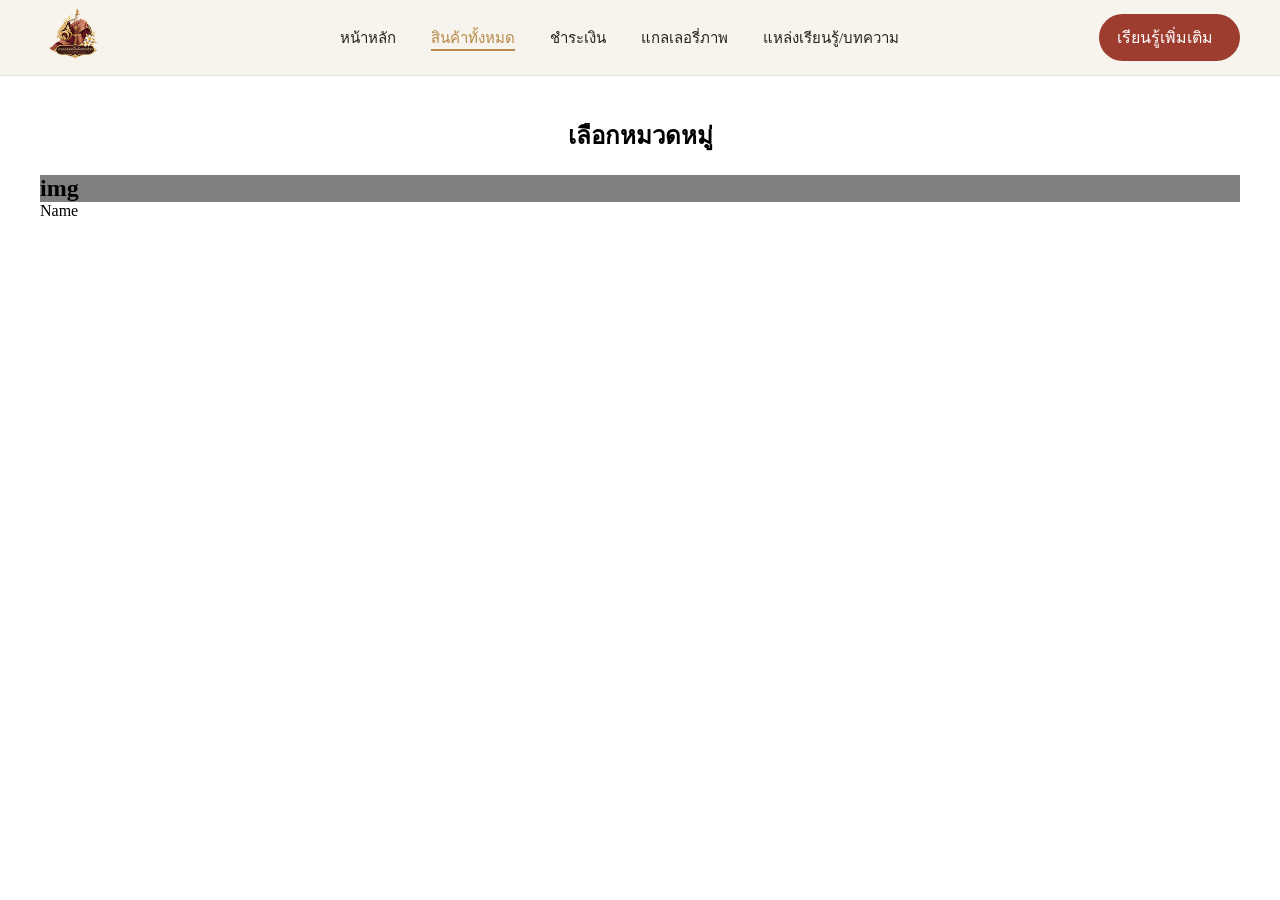
==== prodcuts.html @ 8e1cdac2 "9/22" ====
<!DOCTYPE html>
<html lang="en">

<head>
    <meta charset="UTF-8">
    <meta name="viewport" content="width=device-width, initial-scale=1.0">
    <title>การแต่งกายพื้นเมืองของอีสาน</title>

    <link rel="stylesheet" href="products.css">
</head>

<body>

    <header class="header-container">
        <nav class="nav-container">

            <div class="logo">
                <a href="#home">
                    <img src="img/logo.png" alt="logo">
                </a>
            </div>

            <div class="menu-container">

                <ul class="menu">
                    <li>
                        <a href="/#home" class="link">หน้าหลัก</a>
                    </li>

                    <li>
                        <a href="/prodcuts.html" class="active">สินค้าทั้งหมด</a>
                    </li>

                    <li>
                        <a href="/#payment" class="link">ชำระเงิน</a>
                    </li>

                    <li>
                        <a href="/#textTure" class="link">แกลเลอรี่ภาพ</a>
                    </li>

                    <li>
                        <a href="/#lesson" class="link">แหล่งเรียนรู้/บทความ</a>
                    </li>
                </ul>

                <a href="#contact" class="nav-button">
                    เรียนรู้เพิ่มเติม
                    <i class="fa-solid fa-arrow-right"></i>
                </a>

            </div>

        </nav>
    </header>

    <main>
        <section class="hero-container">
            <div class="hero-content">
                <h1 class="title-category">เลือกหมวดหมู่</h1>
                <div class="card-container">
                    <div class="card">
                        <div class="box">
                            <h1>img</h1>
                        </div>
                        <div class="detail-products">
                            <span>Name</span>
                        </div>
                    </div>
                </div>

            </div>
        </section>
    </main>
    <script src="app.js"></script>
</body>

</html>
---- products.css ----
* {
    margin: 0;
    padding: 0;
    box-sizing: border-box;
    list-style: none;
    text-decoration: none;
}

:root {
    --red: #9d3d2f;
    --red-dark: #70271f;
    --cream: #f7f3ec;
    --cream-dark: #e9dfd0;
    --brown: #29231e;
    --brown-light: #65594e;
    --gold: #b88a4a;
    --white: #ffffff;

    --max-width: 1200px;
}

/* =================================================
   NAVBAR
================================================= */

.header-container {
    position: sticky;
    top: 0;
    left: 0;

    width: 100%;

    z-index: 1000;

    background: rgba(247, 243, 236, 0.92);
    backdrop-filter: blur(15px);

    border-bottom: 1px solid rgba(41, 35, 30, 0.08);
}


.nav-container {
    max-width: var(--max-width);

    margin: auto;

    display: grid;

    grid-template-columns: repeat(12, 1fr);

    align-items: center;

    min-height: 75px;
}



.logo {
    grid-column: 1 / 3;
}

.logo img {
    width: 70px;
}



.menu-container {
    grid-column: 4 / 13;

    display: flex;

    justify-content: space-between;
    align-items: center;

    gap: 30px;
}


.menu {
    display: flex;

    gap: 35px;
}

.menu>li>.link:hover {
    color: var(--gold);
}

.menu>li>a {
    position: relative;

    color: var(--brown);

    font-size: 15px;
}

.menu>li>a.active {
    color: var(--gold);
}

.menu>li>a.active::before {
    width: 100%;
}

.menu>li>a::before {
    content: "";

    position: absolute;

    left: 0;
    bottom: -5px;

    width: 0;
    height: 2px;

    background: var(--gold);

    transition: width 0.3s ease;
}


.menu>li>a:hover::before {
    width: 100%;
}


.menu>li>a:hover {
    text-shadow: 2px 4px 5px rgba(0, 0, 0, 0.25);
}


.nav-button {
    display: inline-flex;

    align-items: center;

    gap: 9px;

    padding: 11px 18px;

    border-radius: 30px;

    background: var(--red);

    color: var(--white);

    font-size: 16px;

    transition: transform 0.3s;
}



.nav-button .fa-arrow-right {
    transition: transform 0.3s ease;
}


.nav-button:hover {
    transform: translateY(-2px);
}


.nav-button:hover .fa-arrow-right {
    transform: translateX(8px);
}






/* =================================================
   MAIN PRODCUTS
================================================= */


.hero-container {
    height: 221px;
    max-width: var(--max-width);
    margin: auto;
}

.hero-content {
    display: block;

    height: 100%;
    align-items: center;
    margin-top: 20px;
}

.title-category {
    padding: 20px;
    text-align: center;
}

.card-container {
    display: grid;
    grid-template-columns: repeat(auto-fit, minmax(6, 1fr));
}

.box {
    background-color: gray;
}
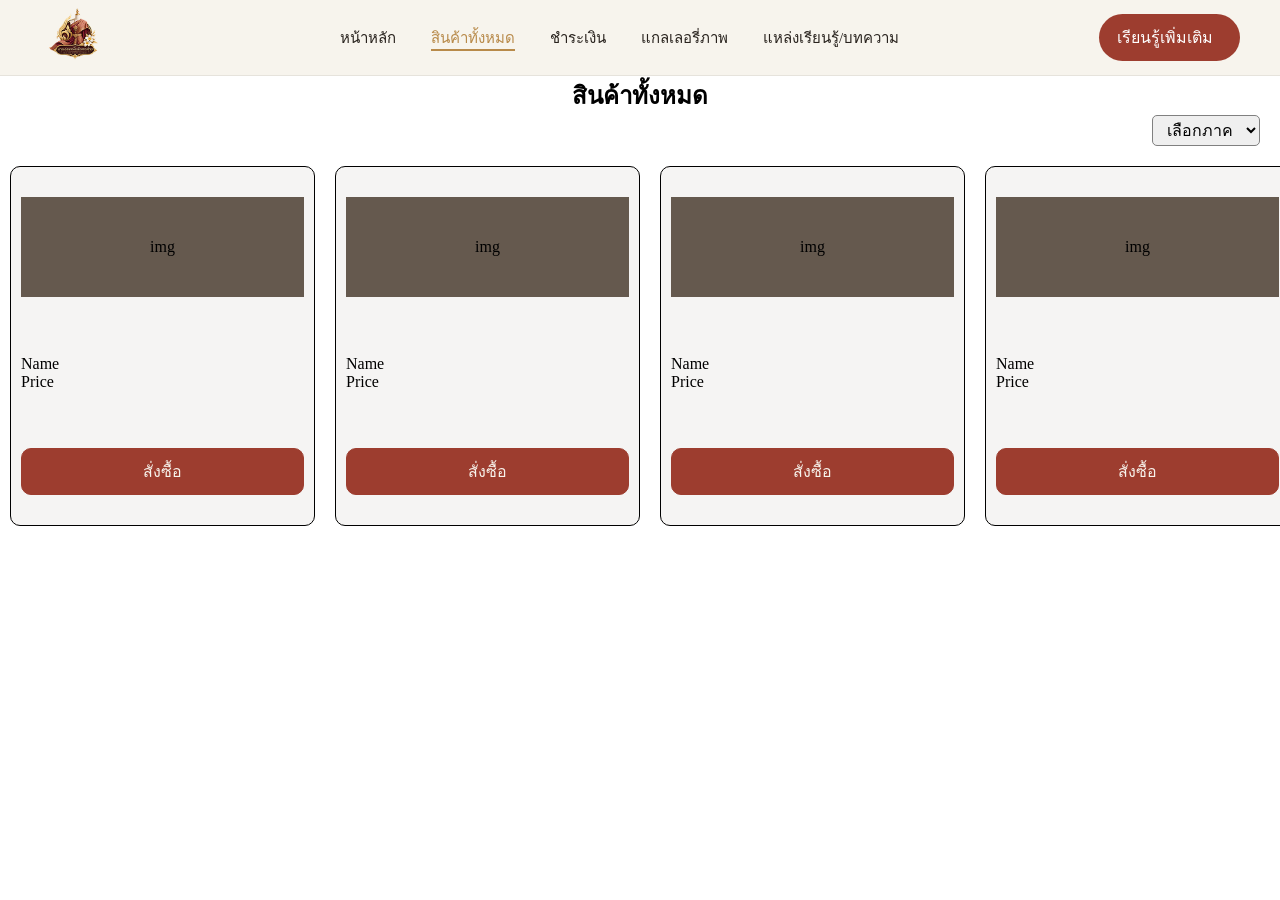
==== commit 806982b5: "9/29" ====
--- a/prodcuts.html
+++ b/prodcuts.html
@@ -48,30 +48,72 @@
                     เรียนรู้เพิ่มเติม
                     <i class="fa-solid fa-arrow-right"></i>
                 </a>
-
             </div>
-
         </nav>
     </header>
 
-    <main>
-        <section class="hero-container">
-            <div class="hero-content">
-                <h1 class="title-category">เลือกหมวดหมู่</h1>
-                <div class="card-container">
-                    <div class="card">
-                        <div class="box">
-                            <h1>img</h1>
-                        </div>
-                        <div class="detail-products">
-                            <span>Name</span>
-                        </div>
+    <section class="hero">
+        <h1>สินค้าทั้งหมด</h1>
+        <div class="hero-btnType">
+            <select class="btn-typeProdcuts" value="เลือกสินค้า">
+                <option value="">เลือกภาค</option>
+                <option value="เหนือ">เหนือ</option>
+                <option value="กลาง">กลาง</option>
+                <option value="ใต้">ใต้</option>
+                <option value="อีสาน">อีสาน</option>
+            </select>
+        </div>
+        <div class="hero-content">
+            <div class="hero-card">
+                <div class="card">
+                    <div class="top">img</div>
+                    <div class="bottom">
+                        <p>Name</p>
+                        <p>Price</p>
+                    </div>
+                    <div class="btn-buy">
+                        <span>สั่งซื้อ</span>
                     </div>
                 </div>
-
             </div>
-        </section>
-    </main>
+            <div class="hero-card">
+                <div class="card">
+                    <div class="top">img</div>
+                    <div class="bottom">
+                        <p>Name</p>
+                        <p>Price</p>
+                    </div>
+                    <div class="btn-buy">
+                        <span>สั่งซื้อ</span>
+                    </div>
+                </div>
+            </div>
+            <div class="hero-card">
+                <div class="card">
+                    <div class="top">img</div>
+                    <div class="bottom">
+                        <p>Name</p>
+                        <p>Price</p>
+                    </div>
+                    <div class="btn-buy">
+                        <span>สั่งซื้อ</span>
+                    </div>
+                </div>
+            </div>
+            <div class="hero-card">
+                <div class="card">
+                    <div class="top">img</div>
+                    <div class="bottom">
+                        <p>Name</p>
+                        <p>Price</p>
+                    </div>
+                    <div class="btn-buy">
+                        <span>สั่งซื้อ</span>
+                    </div>
+                </div>
+            </div>
+        </div>
+    </section>
     <script src="app.js"></script>
 </body>
 
--- a/products.css
+++ b/products.css
@@ -170,36 +170,79 @@
 
 
 
-
-/* =================================================
-   MAIN PRODCUTS
-================================================= */
-
-
-.hero-container {
-    height: 221px;
-    max-width: var(--max-width);
-    margin: auto;
-}
-
 .hero-content {
+    padding: 20px 10px;
+    display: grid;
+    grid-template-columns: repeat(auto-fit, minmax(300px, 1fr));
+    width: min(1300px);
+    min-height: 400px;
+    margin: 0 auto;
+    gap: 20px;
+}
+
+.hero h1 {
+    text-align: center;
+}
+
+.hero-btnType {
+    padding: 0px 20px;
+    text-align: right;
+}
+
+.btn-typeProdcuts {
+    padding: 5px 10px;
+    border: 1px solid gray;
+    border-radius: 5px;
+    font-size: 16px;
+}
+
+
+.hero-card {
+    display: flex;
+    border: 1px solid black;
+    display: contents;
+
+}
+
+.card {
+    display: flex;
+    flex-direction: column;
+    justify-content: space-between;
+    gap: 10px;
+    height: 100%;
+    padding: 30px 10px;
+    border: 1px solid black;
+    text-align: center;
+    border-radius: 10px;
+    background: #f5f4f3;
+    backdrop-filter: blur(50px);
+    transition: transform 0.3s ease;
+}
+
+.top {
+    display: flex;
+    width: 100%;
+    height: 100px;
+    background-color: #65594e;
+    align-items: center;
+    justify-content: center;
+}
+
+.bottom {
     display: block;
-
-    height: 100%;
-    align-items: center;
-    margin-top: 20px;
-}
-
-.title-category {
-    padding: 20px;
-    text-align: center;
-}
-
-.card-container {
-    display: grid;
-    grid-template-columns: repeat(auto-fit, minmax(6, 1fr));
-}
-
-.box {
-    background-color: gray;
+    text-align: left;
+}
+
+.btn-buy {
+    border: 1px solid var(--red);
+    background-color: var(--red);
+    color: var(--cream);
+    border-radius: 10px;
+    padding: 10px 5px;
+}
+
+.btn-buy:hover>span {
+    font-size: 16px;
+    box-shadow: 0px 5px 10px 2px #ac2516;
+    background-color: var(--red-dark);
 }
